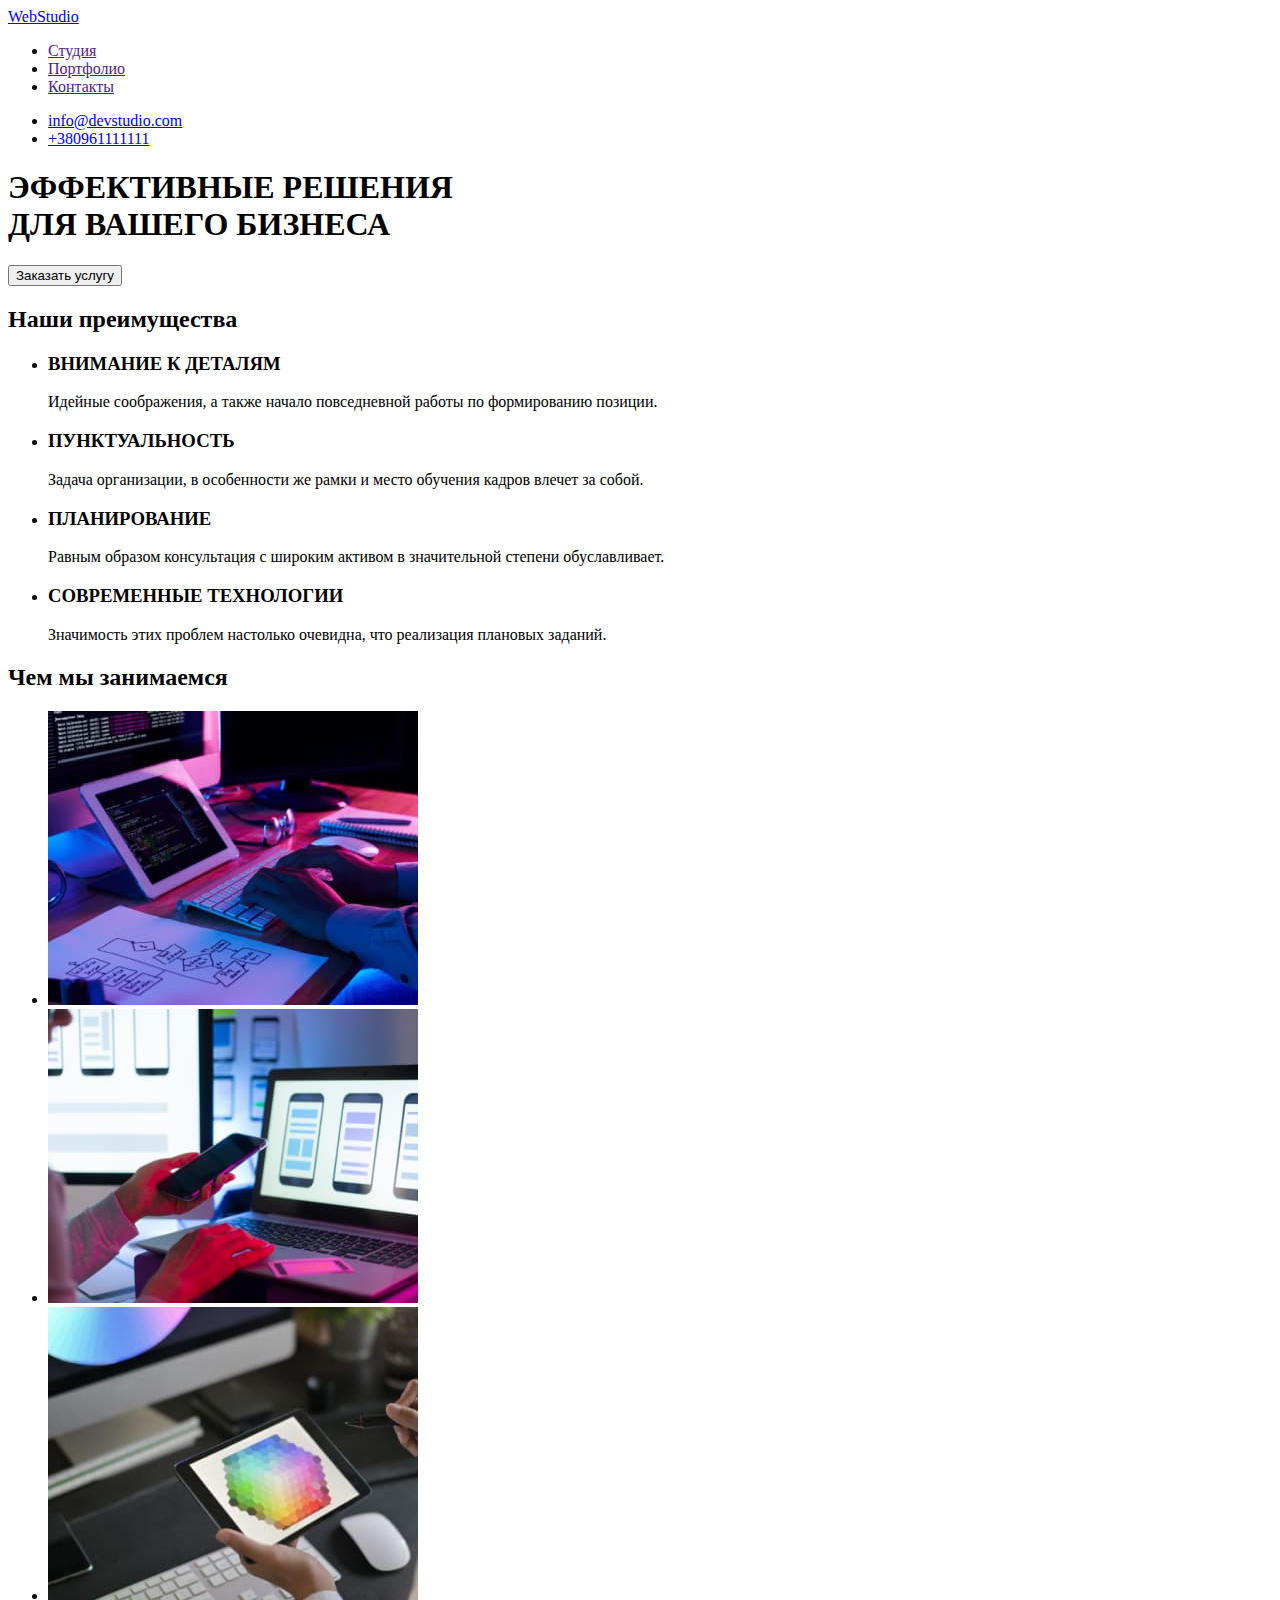
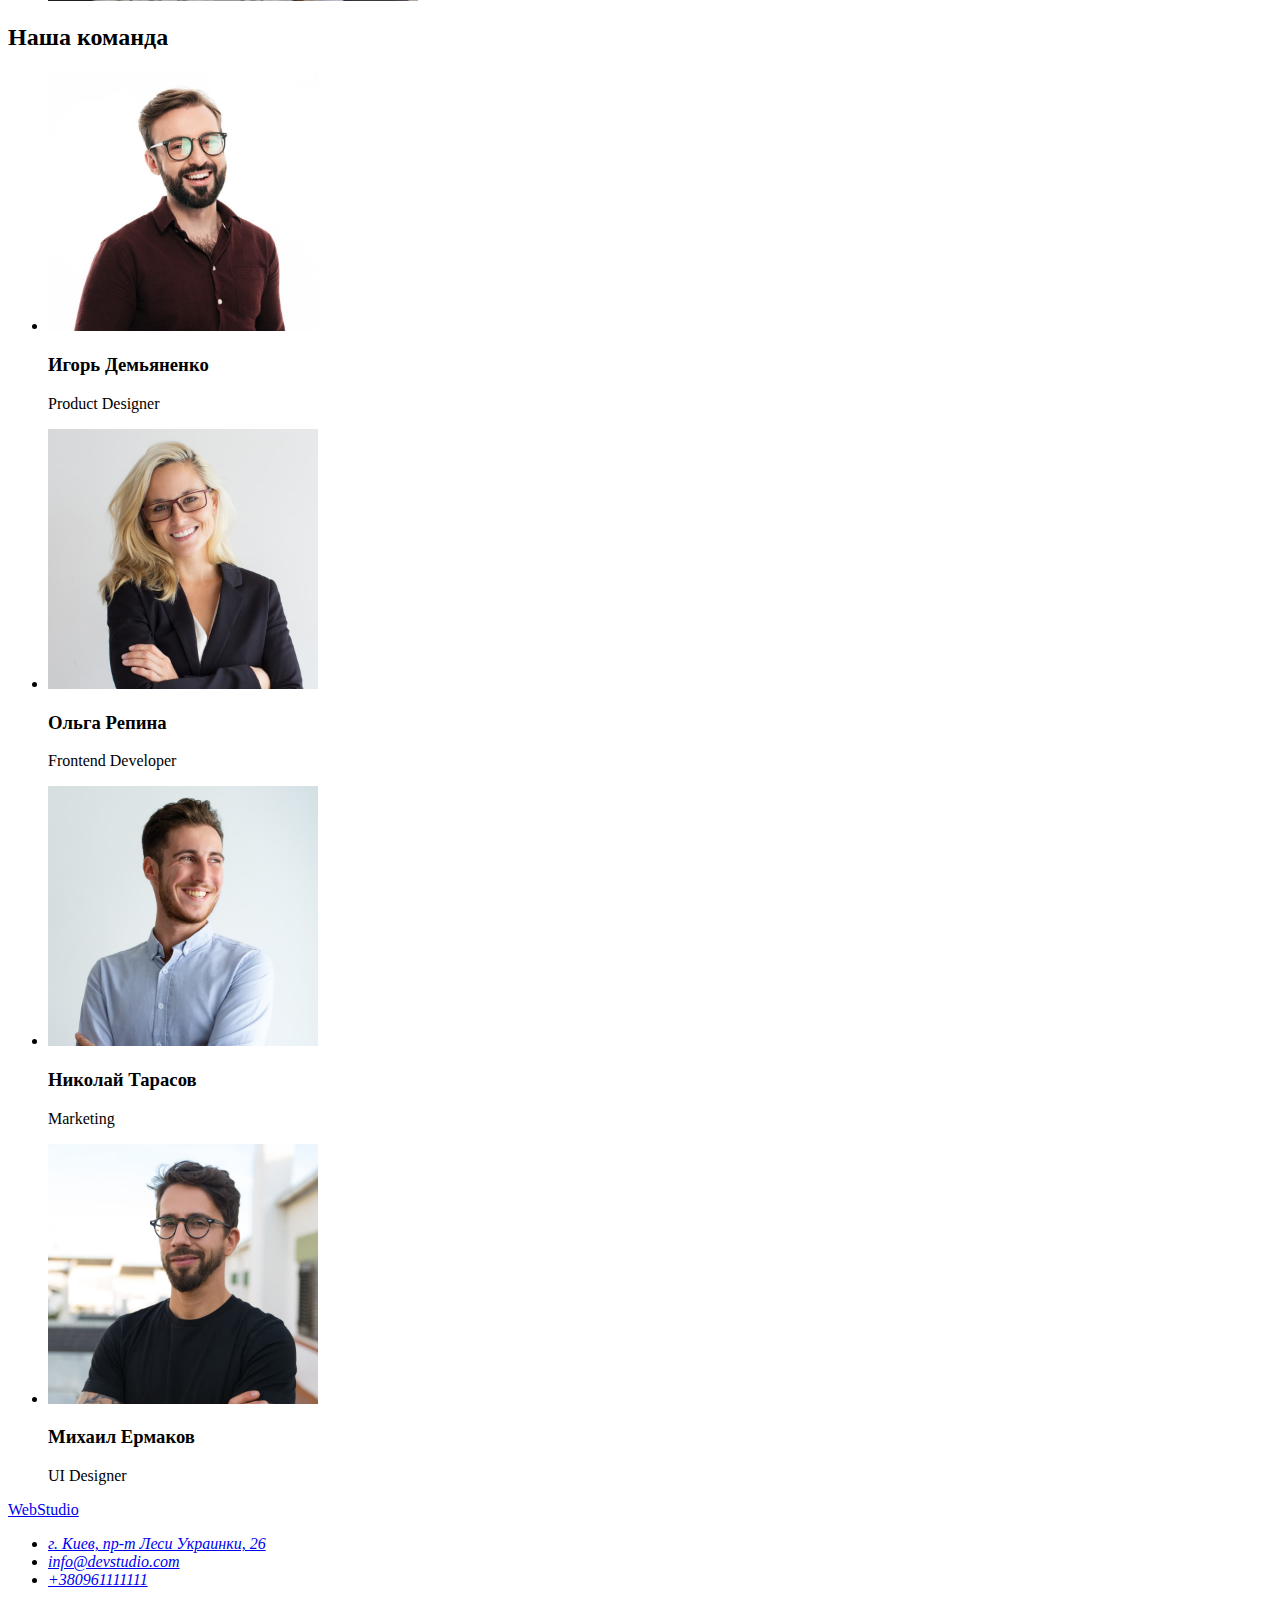
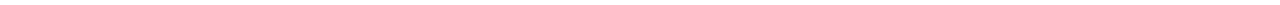
==== index.html @ 806c21c4 "Add files via upload" ====
<!DOCTYPE html>
<html lang="ru">
<head>
    <meta charset="UTF-8">
    <meta http-equiv="X-UA-Compatible" content="IE=edge">
    <meta name="viewport" content="width=device-width, initial-scale=1.0">
    <title>Document</title>
</head class=head>
<body>
    <!---Шапка сайта-->
    <header>
       <nav>
        <a href="/">
            WebStudio
        </a>
        <ul>
            <li><a href="">Студия</a></li>
            <li><a href="">Портфолио</a></li>
            <li><a href="">Контакты</a></li>
        </ul>
       </nav>
       <ul>
        <li><a href="mailto:info@devstudio.com">info@devstudio.com</a></li>
        <li><a href="tel:+380961111111">+380961111111</a></li>
    </ul>
    </header>
    <main>
                <!-- Герой -->
                <section>
                    <h1>ЭФФЕКТИВНЫЕ РЕШЕНИЯ <br> ДЛЯ ВАШЕГО БИЗНЕСА</h1>
                    <button type="button">Заказать услугу</button>   
                </section>
            <!-- Наши преимущества -->
            <section>
                <h2>Наши преимущества</h2>
                <ul>
                    <li><h3>ВНИМАНИЕ К ДЕТАЛЯМ</h3> Идейные соображения, а также начало повседневной работы по формированию позиции.</li>
                    <li><h3>ПУНКТУАЛЬНОСТЬ</h3>Задача организации, в особенности же рамки и место обучения кадров влечет за собой.</li>
                    <li><h3>ПЛАНИРОВАНИЕ</h3>Равным образом консультация с широким активом в значительной степени обуславливает.</li>
                    <li><h3>СОВРЕМЕННЫЕ ТЕХНОЛОГИИ</h3>Значимость этих проблем настолько очевидна, что реализация плановых заданий.</li>
                </ul>
            </section>
            <!-- Чем мы занимаемся -->
            <section>
                <h2>Чем мы занимаемся</h2>
                <ul>
                    <li><img src="./images/img1.jpeg" alt="верстка сайта" width="370">  </li>
                    <li><img src="./images/img2.jpeg" alt="адаптация сайта" width="370">  </li>
                    <li><img src="./images/img3.jpeg" alt="выбор цвета оформление" width="370">  </li>
                </ul>
            </section>
            <!-- Наша команда -->
            <section>
                <h2>Наша команда</h2>
                <ul>
                    <li><img src="./images/img4.jpeg" alt="бородатый чувак в окчах с мохеровой грудью" width="270"> <h3>Игорь Демьяненко</h3><p>Product Designer</p></li>
                    <li><img src="./images/img5.jpeg" alt="симпатичная крашеная блондиночка в очках" width="270"><h3>Ольга Репина</h3> <p>Frontend Developer</p></li>
                    <li><img src="./images/img6.jpeg" alt="молодой человек с трехдневной небритостью" width="270"><h3>Николай Тарасов</h3> <p>Marketing</p></li>
                    <li><img src="./images/img7.jpeg" alt="еще один бородатый в очках" width="270"> <h3>Михаил Ермаков</h3><p>UI Designer</p></li>
                </ul>
            </section>
        
    </main>
    <!-- Футер -->
    <footer>
        <a href="/">WebStudio</a>
        <address>
            <ul>
                <li> <a class = "map link" href="https://goo.gl/maps/qB4iPWVN4ftwvtJb9" target="_blank" rel = "noopener noreferrer"> г. Киев, пр-т Леси Украинки, 26</a></li>
                <li><a href="mailto:info@devstudio.com">info@devstudio.com</a></li>
                <li><a href="tel:+380961111111">+380961111111</a></li>
            </ul>
        </address>
    </footer>

</body>
</html>
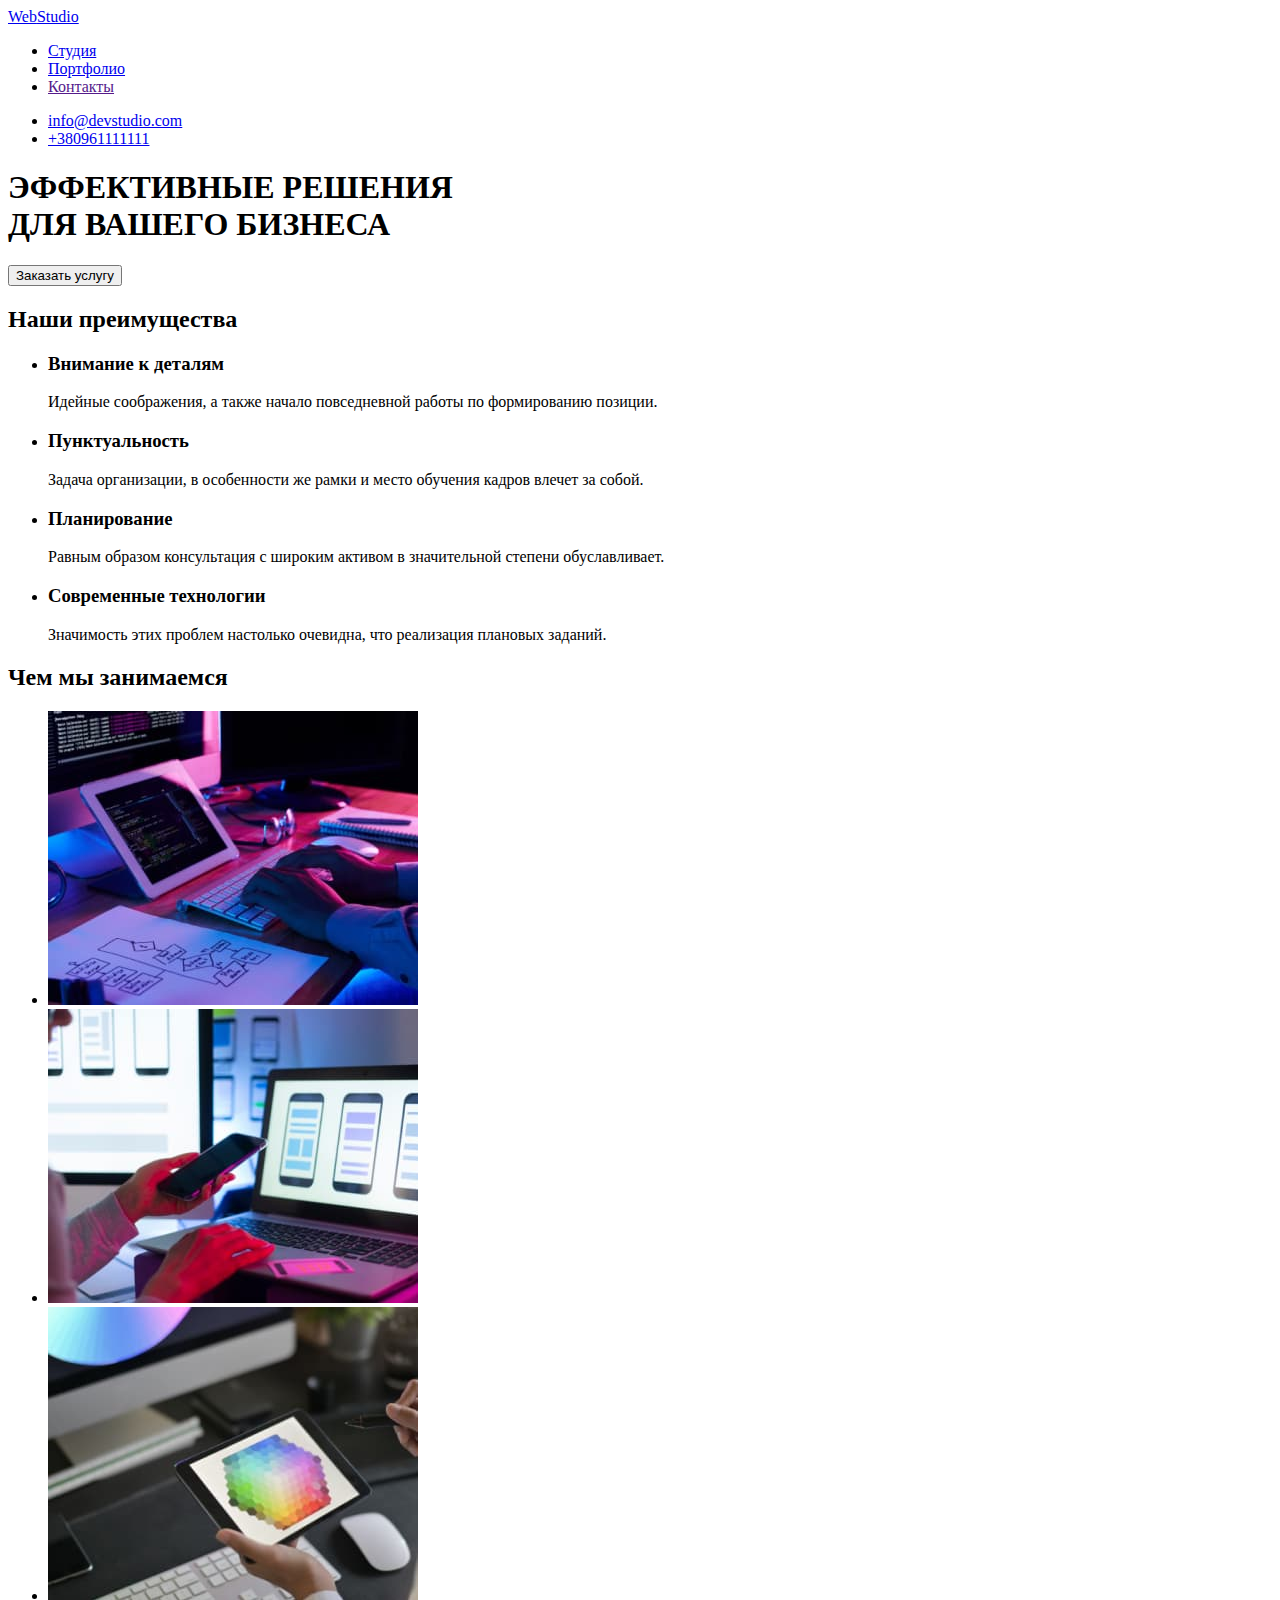
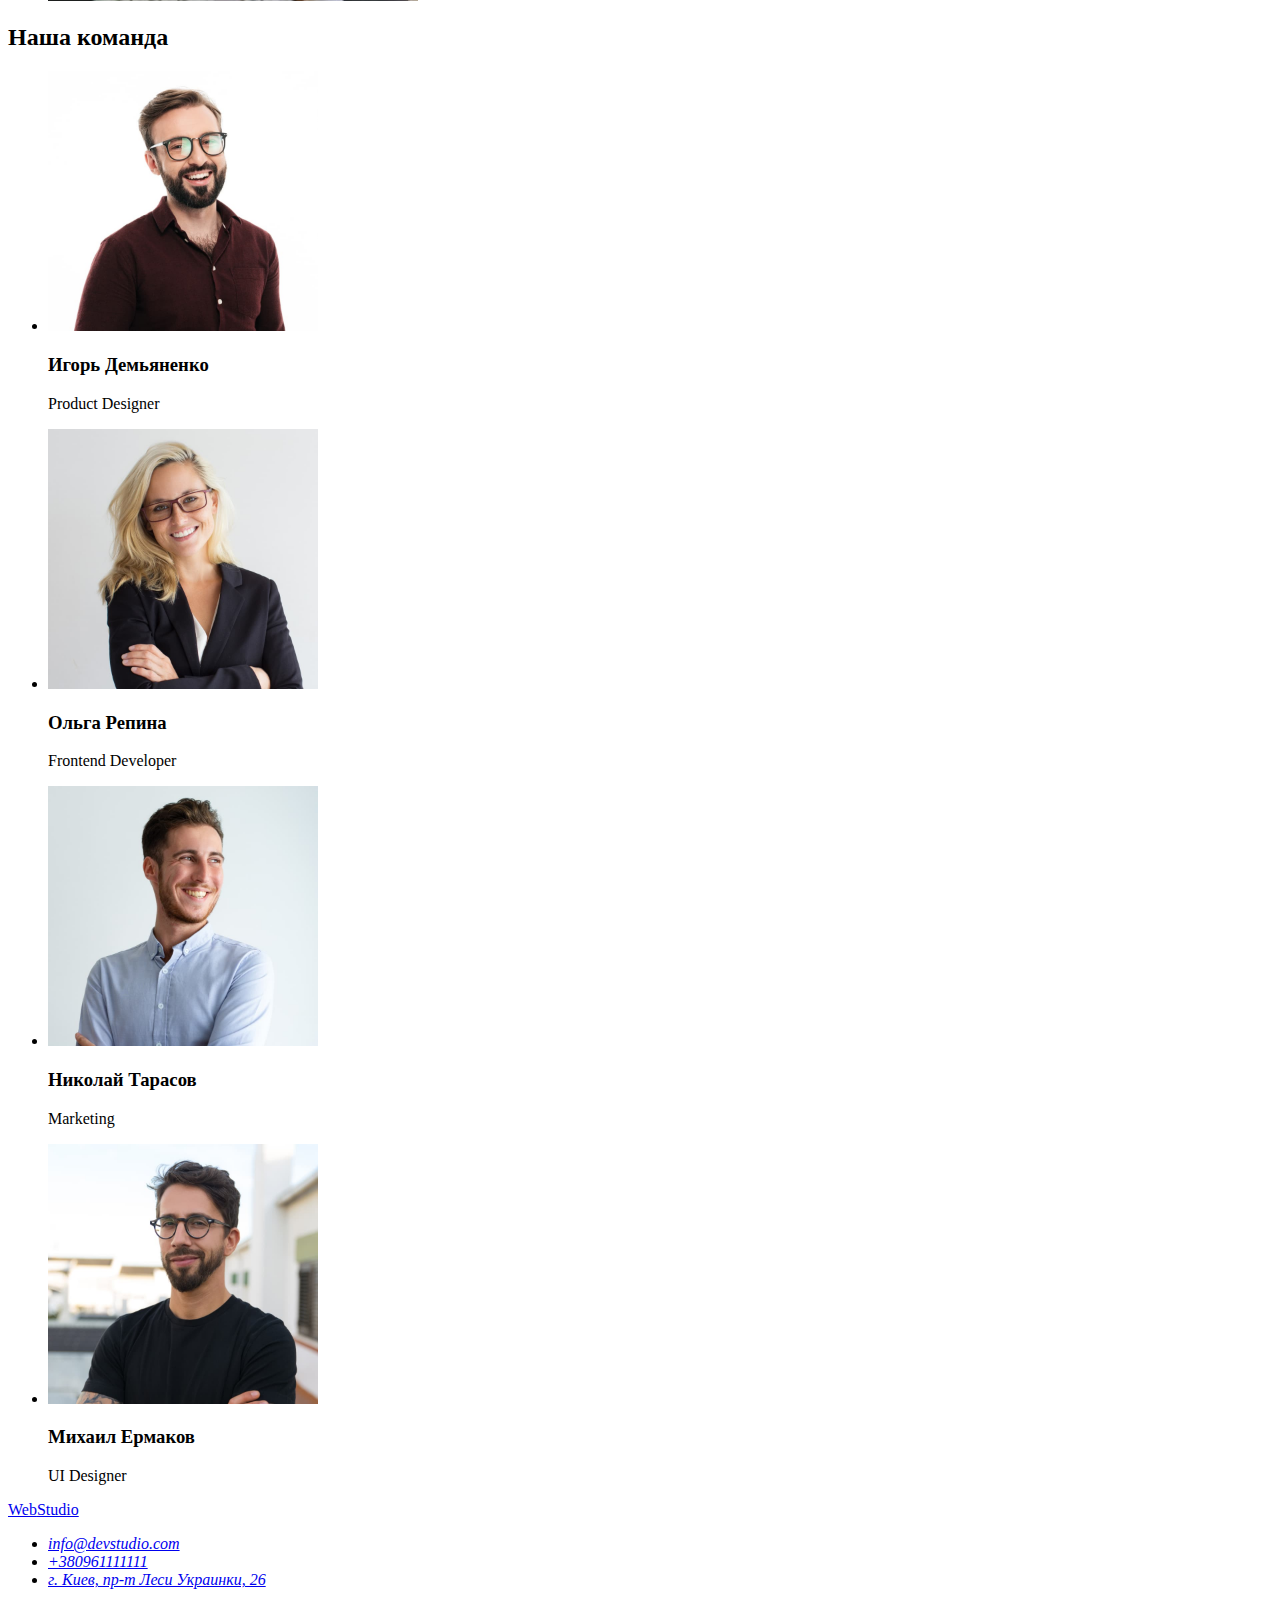
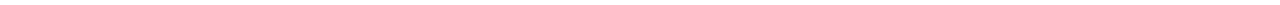
==== commit 47deacac: "Add files via upload" ====
--- a/index.html
+++ b/index.html
@@ -1,74 +1,76 @@
 <!DOCTYPE html>
 <html lang="ru">
-<head>
+<head class=head>
     <meta charset="UTF-8">
     <meta http-equiv="X-UA-Compatible" content="IE=edge">
     <meta name="viewport" content="width=device-width, initial-scale=1.0">
-    <title>Document</title>
-</head class=head>
-<body>
+    <title>WebStudio</title>
+<link rel="preconnect" href="https://fonts.googleapis.com">
+<link rel="preconnect" href="https://fonts.gstatic.com" crossorigin>
+<link href="https://fonts.googleapis.com/css2?family=Raleway:wght@700&family=Roboto:wght@400;500;700;900&display=swap" rel="stylesheet">    
+<link rel="stylesheet" href="./css/styles.css" />
+</head>
+<body class="body">
     <!---Шапка сайта-->
     <header>
        <nav>
-        <a href="/">
-            WebStudio
-        </a>
-        <ul>
-            <li><a href="">Студия</a></li>
-            <li><a href="">Портфолио</a></li>
-            <li><a href="">Контакты</a></li>
+        <a href="/" class="logo"> <span class="logo-accent">Web</span>Studio</a>
+        <ul class="site-nav list">
+            <li class="link"><a href="./index.html" class="link current">Студия</a></li>
+            <li class="link"><a href="./portfolio.html">Портфолио</a></li>
+            <li class="link"><a href="">Контакты</a></li>
         </ul>
        </nav>
-       <ul>
-        <li><a href="mailto:info@devstudio.com">info@devstudio.com</a></li>
-        <li><a href="tel:+380961111111">+380961111111</a></li>
+       <ul class="auth-nav list">
+        <li class="link"><a href="mailto:info@devstudio.com">info@devstudio.com</a></li>
+        <li class="link"><a href="tel:+380961111111">+380961111111</a></li>
     </ul>
     </header>
     <main>
                 <!-- Герой -->
-                <section>
-                    <h1>ЭФФЕКТИВНЫЕ РЕШЕНИЯ <br> ДЛЯ ВАШЕГО БИЗНЕСА</h1>
-                    <button type="button">Заказать услугу</button>   
+                <section class="hero">
+                    <h1 class="hero-title">ЭФФЕКТИВНЫЕ РЕШЕНИЯ <br> ДЛЯ ВАШЕГО БИЗНЕСА</h1>
+                    <button type="button" class="hero-button">Заказать услугу</button>   
                 </section>
             <!-- Наши преимущества -->
-            <section>
-                <h2>Наши преимущества</h2>
-                <ul>
-                    <li><h3>ВНИМАНИЕ К ДЕТАЛЯМ</h3> Идейные соображения, а также начало повседневной работы по формированию позиции.</li>
-                    <li><h3>ПУНКТУАЛЬНОСТЬ</h3>Задача организации, в особенности же рамки и место обучения кадров влечет за собой.</li>
-                    <li><h3>ПЛАНИРОВАНИЕ</h3>Равным образом консультация с широким активом в значительной степени обуславливает.</li>
-                    <li><h3>СОВРЕМЕННЫЕ ТЕХНОЛОГИИ</h3>Значимость этих проблем настолько очевидна, что реализация плановых заданий.</li>
+            <section class="features">
+                <h2 class="sectionn-title">Наши преимущества</h2>
+                <ul class="feature-list list">
+                    <li class="link"><h3 class="title">Внимание к деталям</h3> <span class="feature">Идейные соображения, а также начало повседневной работы по формированию позиции.</span></li>
+                    <li class="link"><h3 class="title">Пунктуальность</h3><span class="feature">Задача организации, в особенности же рамки и место обучения кадров влечет за собой.</span></li>
+                    <li class="link"><h3 class="title">Планирование</h3><span class="feature">Равным образом консультация с широким активом в значительной степени обуславливает.</span></li>
+                    <li class="link"><h3 class="title">Современные технологии</h3><span class="feature">Значимость этих проблем настолько очевидна, что реализация плановых заданий.</span></li>
                 </ul>
             </section>
             <!-- Чем мы занимаемся -->
-            <section>
-                <h2>Чем мы занимаемся</h2>
-                <ul>
-                    <li><img src="./images/img1.jpeg" alt="верстка сайта" width="370">  </li>
-                    <li><img src="./images/img2.jpeg" alt="адаптация сайта" width="370">  </li>
-                    <li><img src="./images/img3.jpeg" alt="выбор цвета оформление" width="370">  </li>
+            <section class="section">
+                <h2 class="section-title">Чем мы занимаемся</h2>
+                <ul class="list">
+                    <li class="link"><img src="./images/img1.jpeg" alt="верстка сайта" width="370">  </li>
+                    <li class="link"><img src="./images/img2.jpeg" alt="адаптация сайта" width="370">  </li>
+                    <li class="link"><img src="./images/img3.jpeg" alt="выбор цвета оформление" width="370">  </li>
                 </ul>
             </section>
             <!-- Наша команда -->
-            <section>
-                <h2>Наша команда</h2>
-                <ul>
-                    <li><img src="./images/img4.jpeg" alt="бородатый чувак в окчах с мохеровой грудью" width="270"> <h3>Игорь Демьяненко</h3><p>Product Designer</p></li>
-                    <li><img src="./images/img5.jpeg" alt="симпатичная крашеная блондиночка в очках" width="270"><h3>Ольга Репина</h3> <p>Frontend Developer</p></li>
-                    <li><img src="./images/img6.jpeg" alt="молодой человек с трехдневной небритостью" width="270"><h3>Николай Тарасов</h3> <p>Marketing</p></li>
-                    <li><img src="./images/img7.jpeg" alt="еще один бородатый в очках" width="270"> <h3>Михаил Ермаков</h3><p>UI Designer</p></li>
+            <section class="section team">
+                <h2 class="section-title">Наша команда</h2>
+                <ul class="list">
+                    <li class="link"><img src="./images/img4.jpeg" alt="бородатый чувак в окчах" width="270"> <h3 class="team-member">Игорь Демьяненко</h3><p class="position">Product Designer</p></li>
+                    <li class="link"><img src="./images/img5.jpeg" alt="симпатичная крашеная блондиночка в очках" width="270"><h3 class="team-member">Ольга Репина</h3> <p class="position">Frontend Developer</p></li>
+                    <li class="link"><img src="./images/img6.jpeg" alt="молодой человек с трехдневной небритостью" width="270"><h3 class="team-member">Николай Тарасов</h3> <p class="position">Marketing</p></li>
+                    <li class="link"><img src="./images/img7.jpeg" alt="еще один бородатый в очках" width="270"> <h3 class="team-member"> Михаил Ермаков</h3><p class="position">UI Designer</p></li>
                 </ul>
             </section>
         
     </main>
     <!-- Футер -->
-    <footer>
-        <a href="/">WebStudio</a>
+    <footer class="footer">
+        <a href="/" class="logo-footer"> <span class="logo-accent">Web</span>Studio</a>
         <address>
-            <ul>
-                <li> <a class = "map link" href="https://goo.gl/maps/qB4iPWVN4ftwvtJb9" target="_blank" rel = "noopener noreferrer"> г. Киев, пр-т Леси Украинки, 26</a></li>
-                <li><a href="mailto:info@devstudio.com">info@devstudio.com</a></li>
-                <li><a href="tel:+380961111111">+380961111111</a></li>
+            <ul class="list">
+                <li class="link"><a href="mailto:info@devstudio.com" class="footer-cont">info@devstudio.com</a></li>
+                <li class="link"><a href="tel:+380961111111" class="footer-cont">+380961111111</a></li>
+                <li class="link"> <a class = "map link" href="https://goo.gl/maps/qB4iPWVN4ftwvtJb9" target="_blank" rel = "noopener noreferrer"> г. Киев, пр-т Леси Украинки, 26</a></li>
             </ul>
         </address>
     </footer>
--- a/css/styles.css
+++ b/css/styles.css
@@ -0,0 +1,3 @@
+.head {
+  color: red;
+}
